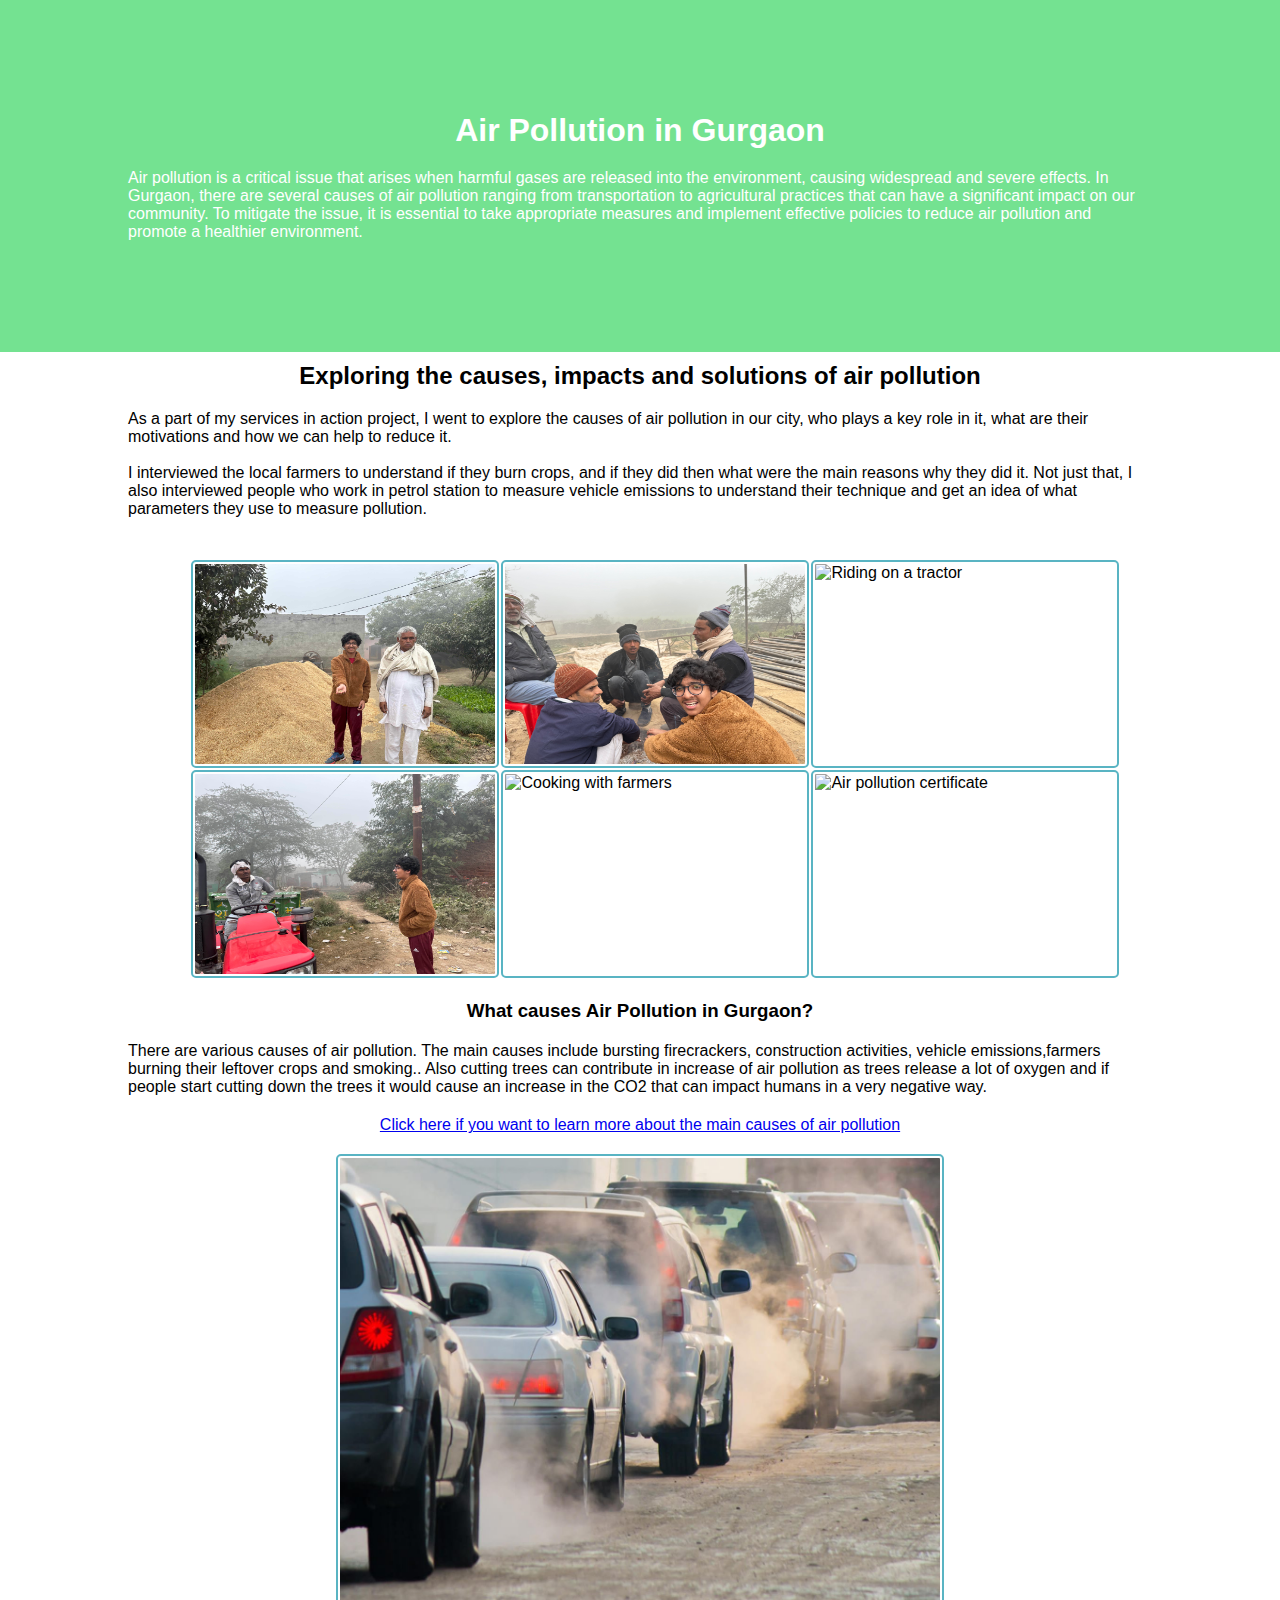
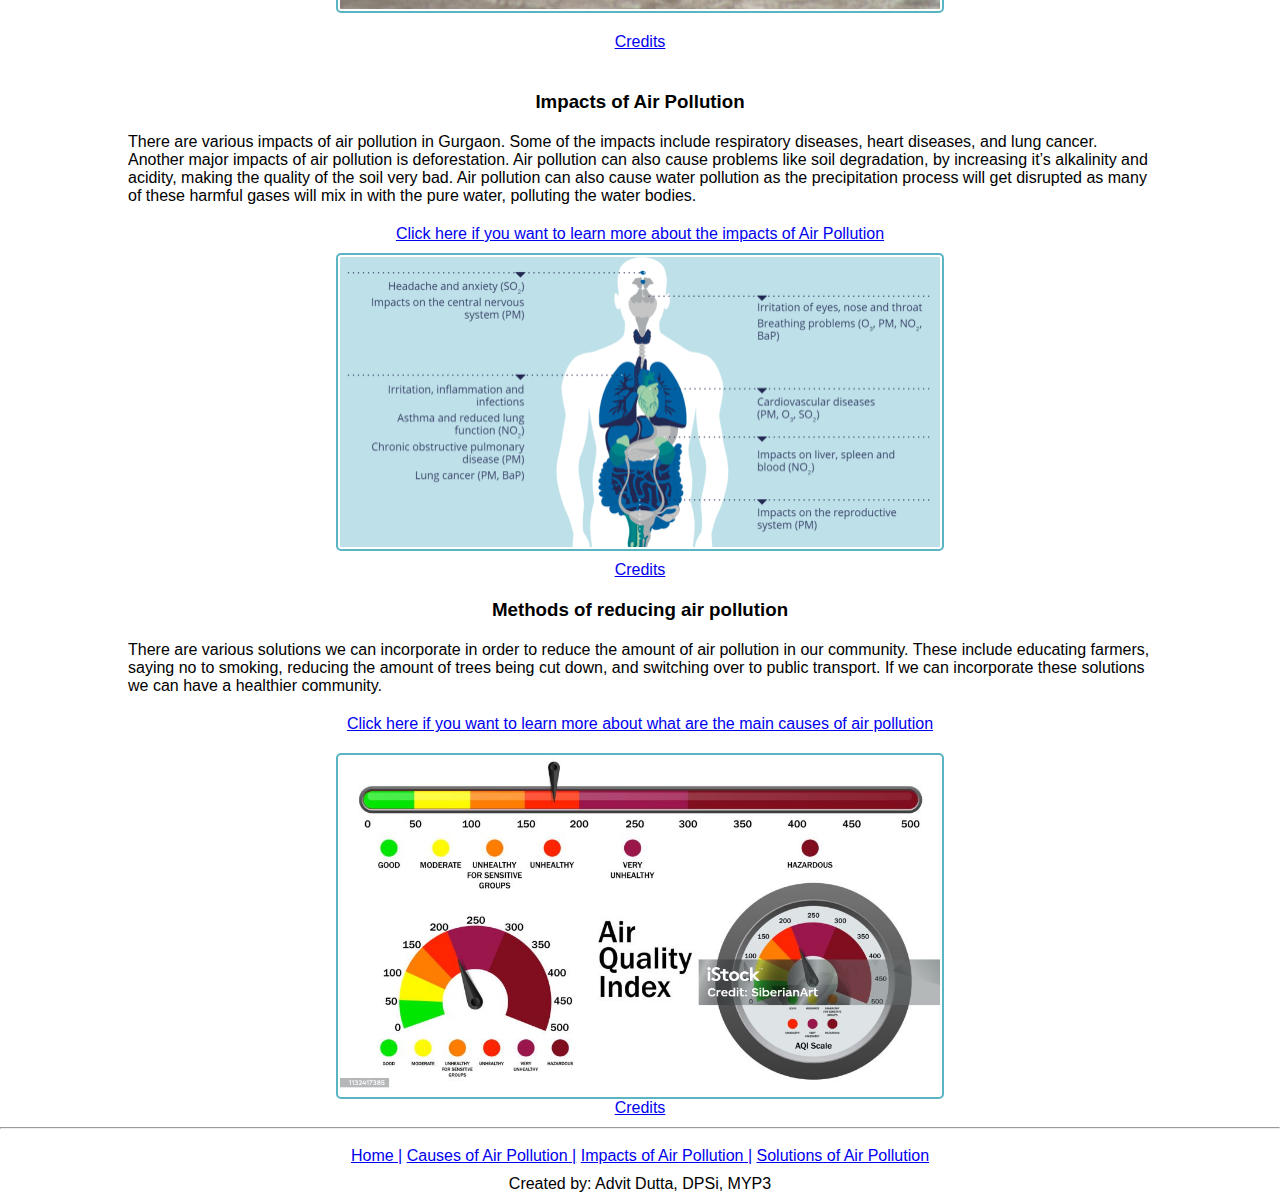
==== index.html @ 1f7462f6 "Add files via upload" ====
<!DOCTYPE html>
<html>
    <head>
        <title> Air Pollution in Gurgaon - Causes, Impacts and Solutions </title>
    </head>
    <link rel="stylesheet" href="./public/style.css">
    <body>
        <div id="sec1">
            <h1>Air Pollution in Gurgaon</h1>

            <p>
                Air pollution is a critical issue that arises when harmful gases are released into the environment, causing widespread and severe effects. In Gurgaon, there are several causes of air pollution ranging from transportation to agricultural practices that can have a significant impact on our community. To mitigate the issue, it is essential to take appropriate measures and implement effective policies to reduce air pollution and promote a healthier environment.
                </p>
        </div>
        <div id="sec2">
            <h2>Exploring the causes, impacts and solutions of air pollution </h2>
            <p>
                As a part of my services in action project, I went to explore the causes of air pollution in our city, who plays a key role in it, what are their motivations and how we can help to reduce it.
<br>
<br>
I interviewed the local farmers to understand if they burn crops, and if they did then what were the main reasons why they did it. Not just that, I also interviewed people who work in petrol station to measure vehicle emissions to understand their technique and get an idea of what parameters they use to measure pollution.
            </p>
        </div>
        <div id="sec3">
            <table>
                <tr>
                    <td>
                        <img src="./images/Holding grains.jpg" alt="Holding grains">
                    </td>
                    <td>
                        <img src="./images/Talking to farmers_1.jpg" alt="Talking to farmers about air pollution">
                    </td>
                    <td>
                        <img src="./images/Tractor.jpg" alt="Riding on a tractor">
                    </td>
                </tr>
                <tr>
                    <td>
                        <img src="./images/farmer_conversation.jpg" alt="Talking to farmer about air pollution">
                    </td>
                    <td>
                        <img src="./images/pollution_inspection.png" alt="Cooking with farmers ">
                    </td>
                    <td>
                        <img src="./images/pollution_certificate.png" alt="Air pollution certificate">
                    </td>
                </tr>
            </table>
        </div>

        <div id ="sec4">
            <h3> What causes Air Pollution in Gurgaon? </h3>
                <p>There are various causes of air pollution. The main causes include bursting firecrackers, construction activities, vehicle emissions,farmers burning their leftover crops and smoking.. Also cutting trees can contribute in increase of air pollution as trees release a lot of oxygen and if people start cutting down the trees it would cause an increase in the CO2 that can impact humans in a very negative way. 
                </p>
                <p class="link">
                    <a href="./causesofairpollution.html">Click here if you want to learn more about the main causes of air pollution</a>
                </p>
                <p>
                    <img src="./images/traffic-jam-exhaust.jpeg" alt="Traffic Jam in Gurgaon" >
                    <p class ="link">
                        <a href="https://www.mann-hummel.com/en/insights/air-pollution-in-cars-causes-solutions-to-improve-viaq.html">Credits</a>
                    </p>
                </p>


                <h3> Impacts of Air Pollution </h3>
                <p>There are various impacts of air pollution in Gurgaon. Some of the impacts include respiratory diseases, heart diseases, and lung cancer. 
                Another major impacts of air pollution is deforestation. Air pollution can also cause problems like soil degradation, by increasing it’s alkalinity and acidity, making the quality of the soil very bad. 
                Air pollution can also cause water pollution as the precipitation process will get disrupted as many of these harmful gases will mix in with the pure water, polluting the water bodies.
                </p>
                <p class="link">
                    <a href="./Impactsofairpollution.html">Click here if you want to learn more about the impacts of Air Pollution </a>
                </p>
                <img src="./images/impact_health_air pollution.png">
                <p class="link">
                    <a href="https://www.eea.europa.eu/en/topics/in-depth/air-pollution/eow-it-affects-our-health">Credits</a>
                </p>
                
                <h3> Methods of reducing air pollution </h3>
                <p>There are various solutions we can incorporate in order to reduce the amount of air pollution in our community. These include educating farmers, saying no to smoking, reducing the amount of trees being cut down, and switching over to public transport. If we can incorporate these solutions we can have a healthier community. 
                </p>
                <p class="link">
                    <a href="./Solutionsofairpollution.html">Click here if you want to learn more about what are the main causes of air pollution</a>
                </p>
                <p class="link"> 
                    <img src="./images/istockphoto-1132417385-1024x1024.jpg" alt="Reducing air pollution">
                    <a href="https://www.istockphoto.com/vector/air-quality-index-numerical-scale-vector-illustration-gm1132417385-300185641">Credits</a>
                </p>
        </div>
        <hr>
    </body>
    <footer>
        <br>
        <ul class="link">
           <li> <a href="./index.html">Home |</a> 
           <a href="./images/causesofairpollution.html">Causes of Air Pollution |</a> 
           <a href="./images/Impactsofairpollution.html">Impacts of Air Pollution |</a> 
           <a href="./images/Solutionsofairpollution.html">Solutions of Air Pollution </a> 
        </li>
       </ul>
        <p class="link">
            Created by: Advit Dutta, DPSi, MYP3
        </p>
    </footer>

</html>
---- public/style.css ----
html{
    font-family: 'Trebuchet MS', 'Lucida Sans Unicode', 'Lucida Grande', 'Lucida Sans', Arial, sans-serif;
* {
    margin: 0;
    padding: 0;
    }
}
h1,h2,h3,p,table{
    padding-top: 10px;
    padding-bottom: 10px;
    margin-left: 10%;
    margin-right: 10%;
}
h1, h2, h3{
    text-align: center;
}
#sec1{
background-color: #74E291;
color: white;
height: 250px;
padding-top: 8%;
margin-left: 0;
margin-right: 0;
}
 #sec3
 {
    padding-top: 20px;
    padding-left: 6%;
    padding-right: 6%;
        img{
        height:200px;
        width:300px;
}
 }
 img{
    padding-top:20px;
    padding-bottom: 20px;
    max-width:600px;
    max-height: auto;
    display: block;
    margin-left: auto;
    margin-right: auto;
    width: 60%;
    padding:2px;
    border: solid #59B4C3 2px;
    border-radius: 5px;
}
.link{
    text-align: center;
}
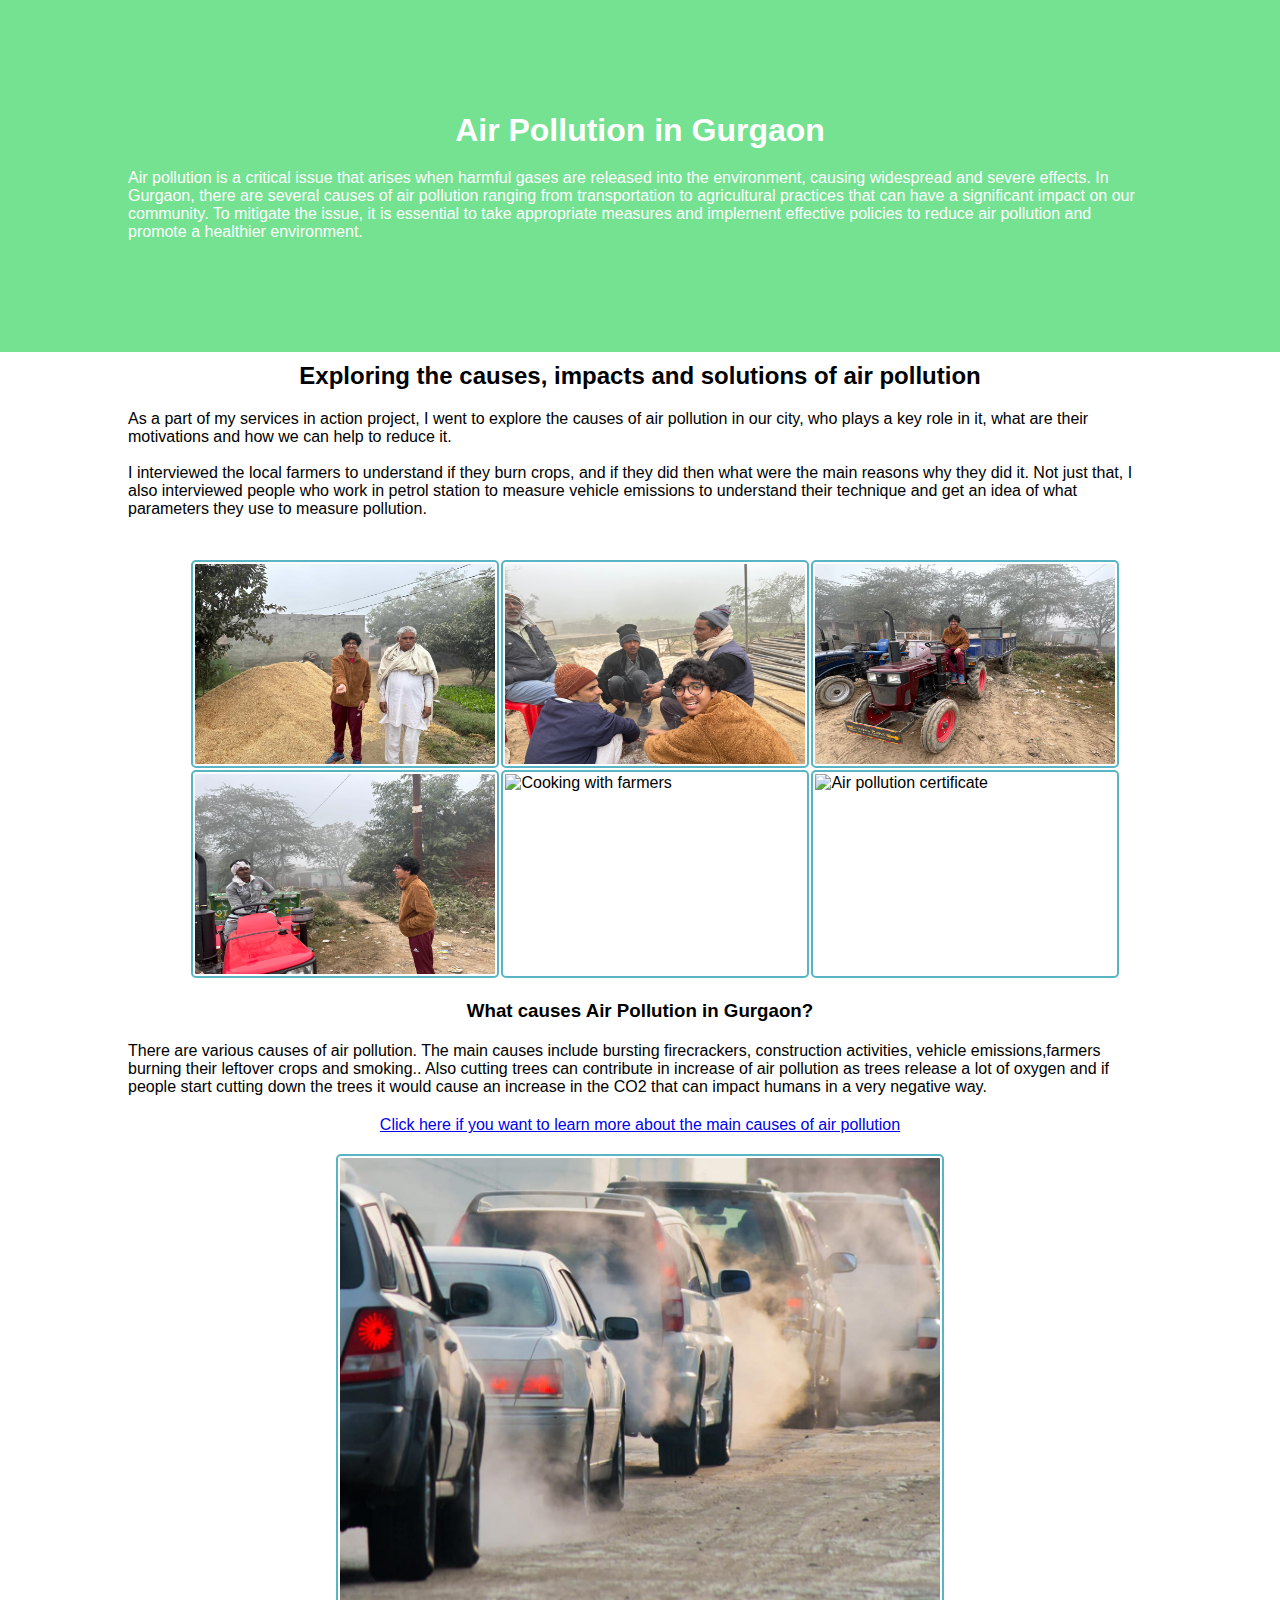
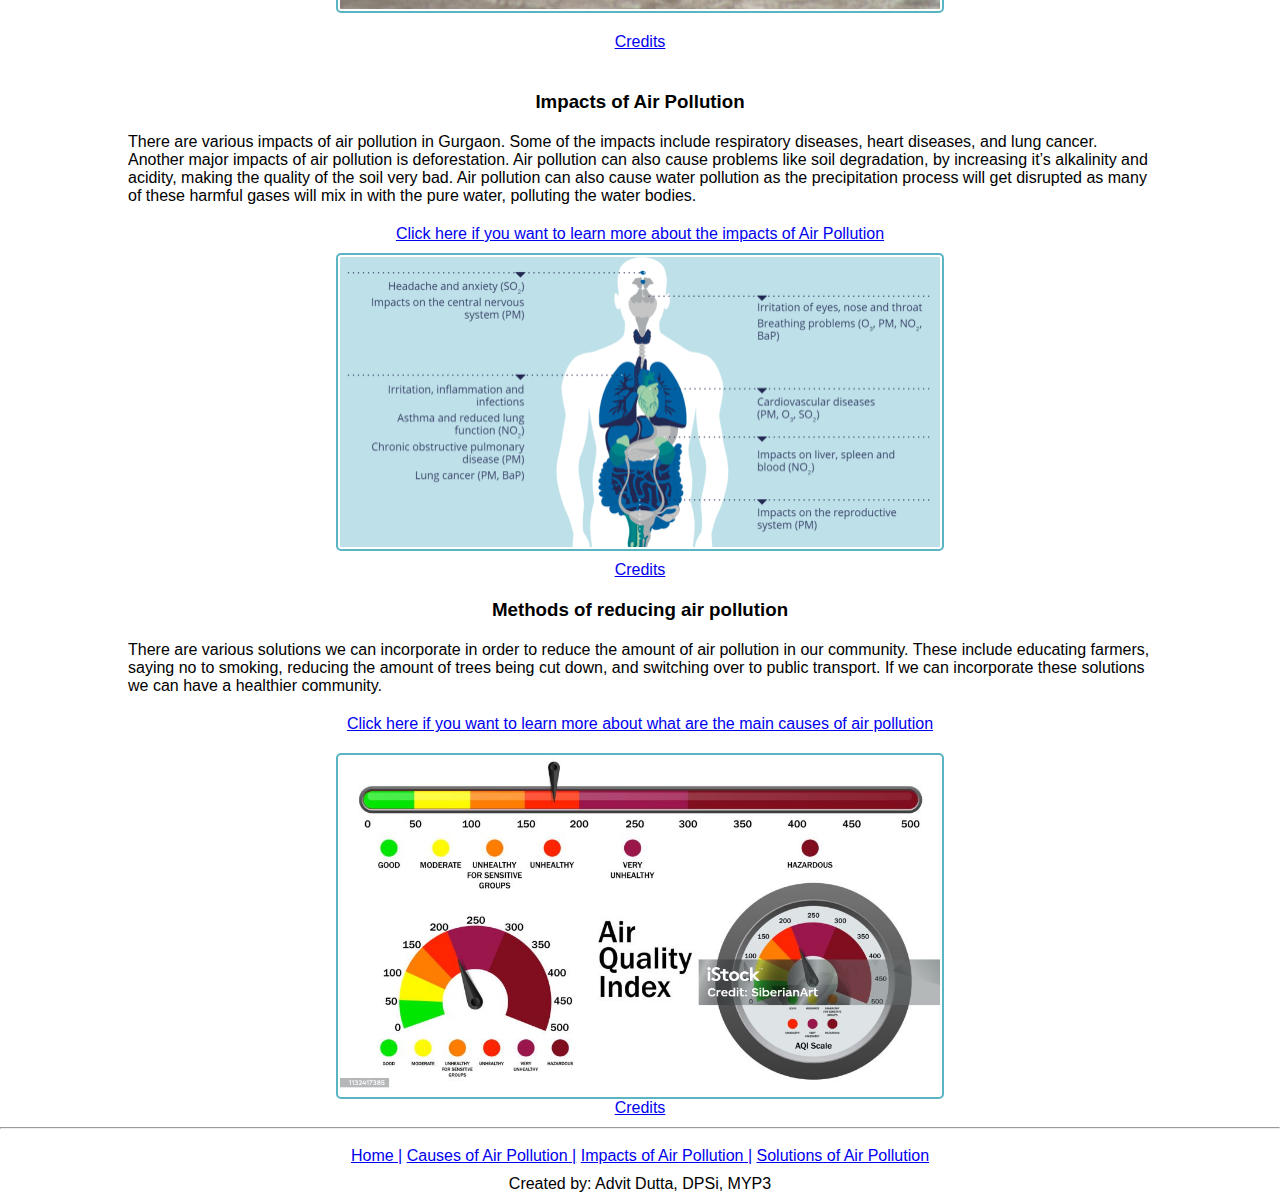
==== commit 65d0e531: "Update index.html" ====
--- a/index.html
+++ b/index.html
@@ -31,7 +31,7 @@
                         <img src="./images/Talking to farmers_1.jpg" alt="Talking to farmers about air pollution">
                     </td>
                     <td>
-                        <img src="./images/Tractor.jpg" alt="Riding on a tractor">
+                        <img src="./images/Tractor_3.jpg" alt="Riding on a tractor">
                     </td>
                 </tr>
                 <tr>
@@ -93,9 +93,9 @@
         <br>
         <ul class="link">
            <li> <a href="./index.html">Home |</a> 
-           <a href="./images/causesofairpollution.html">Causes of Air Pollution |</a> 
-           <a href="./images/Impactsofairpollution.html">Impacts of Air Pollution |</a> 
-           <a href="./images/Solutionsofairpollution.html">Solutions of Air Pollution </a> 
+           <a href="./public/causesofairpollution.html">Causes of Air Pollution |</a> 
+           <a href="./public/Impactsofairpollution.html">Impacts of Air Pollution |</a> 
+           <a href="./public/Solutionsofairpollution.html">Solutions of Air Pollution </a> 
         </li>
        </ul>
         <p class="link">
@@ -103,4 +103,4 @@
         </p>
     </footer>
 
-</html>+</html>
